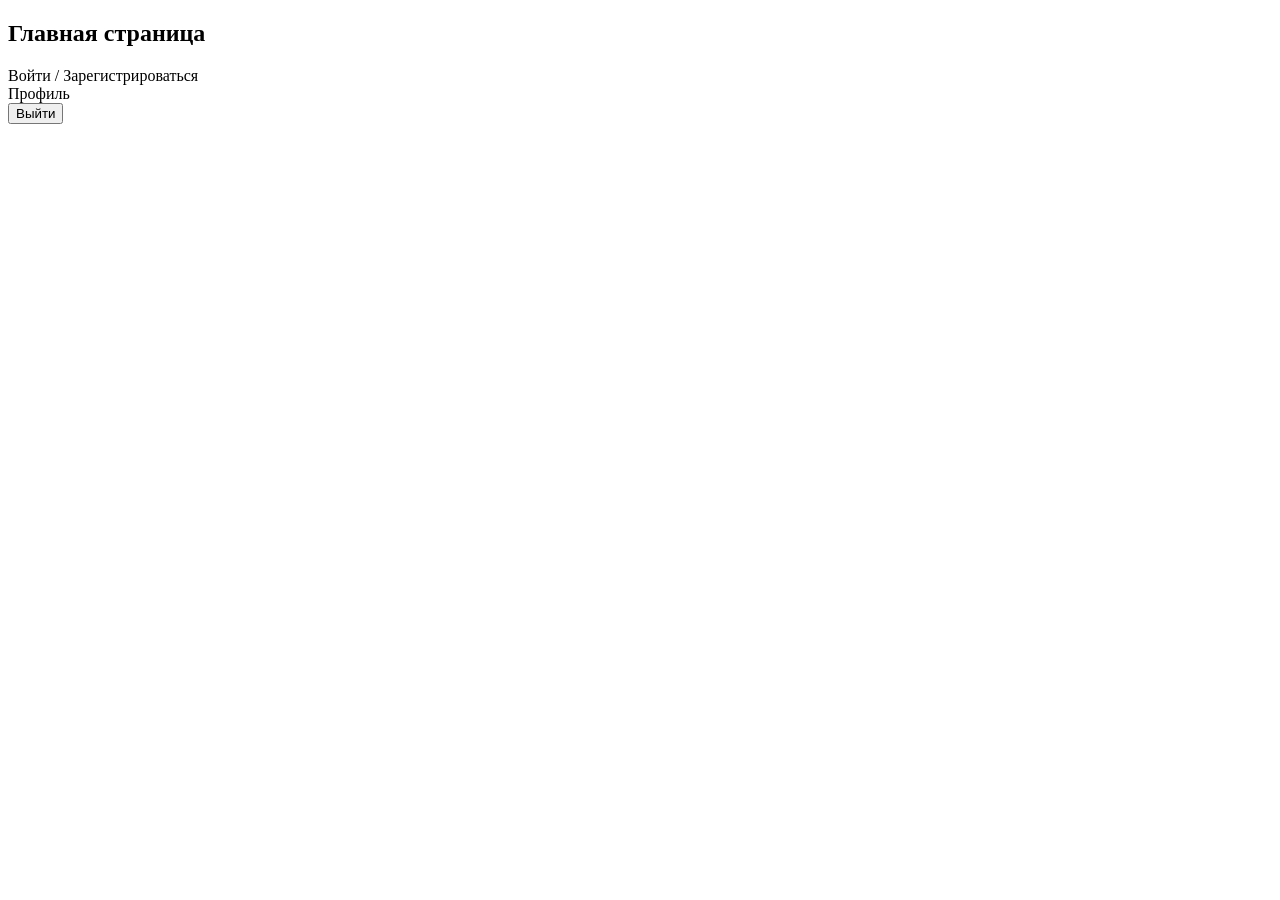
==== src/main/resources/templates/index.html @ 287f3b5e "Registration by Keycloak client" ====
<!DOCTYPE html>
<html xmlns:th="http://www.thymeleaf.org" lang="en" >
<head>
    <meta charset="UTF-8">
    <title>Главная</title>
</head>
<body>
    <h2>Главная страница</h2>

    <div>
        <a th:href="@{/oauth2/authorization/keycloak}">Войти / Зарегистрироваться</a>
    </div>

    <div>
        <a th:href="@{/profile}">Профиль</a>
    </div>

    <form th:action="@{/logout}" method="post">
        <button type="submit">Выйти</button>
    </form>
</body>
</html>
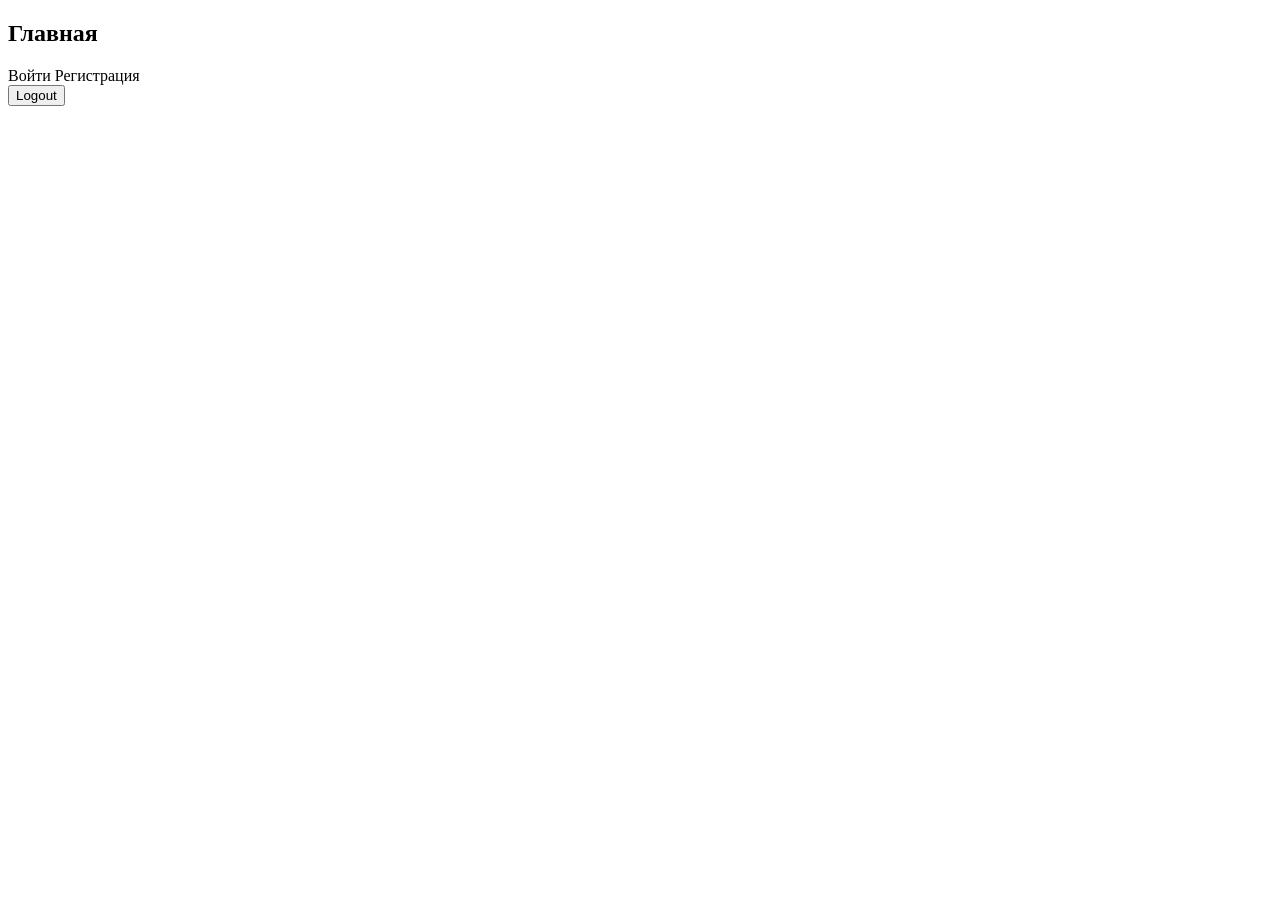
==== commit fbb44d1b: "Registration by Keycloak client (not worked)" ====
--- a/src/main/resources/templates/index.html
+++ b/src/main/resources/templates/index.html
@@ -5,18 +5,12 @@
     <title>Главная</title>
 </head>
 <body>
-    <h2>Главная страница</h2>
-
-    <div>
-        <a th:href="@{/oauth2/authorization/keycloak}">Войти / Зарегистрироваться</a>
-    </div>
-
-    <div>
-        <a th:href="@{/profile}">Профиль</a>
-    </div>
+    <h2>Главная</h2>
+    <a th:href="@{/login}">Войти</a>
+    <a th:href="@{/register}">Регистрация</a>
 
     <form th:action="@{/logout}" method="post">
-        <button type="submit">Выйти</button>
+        <button type="submit">Logout</button>
     </form>
 </body>
 </html>
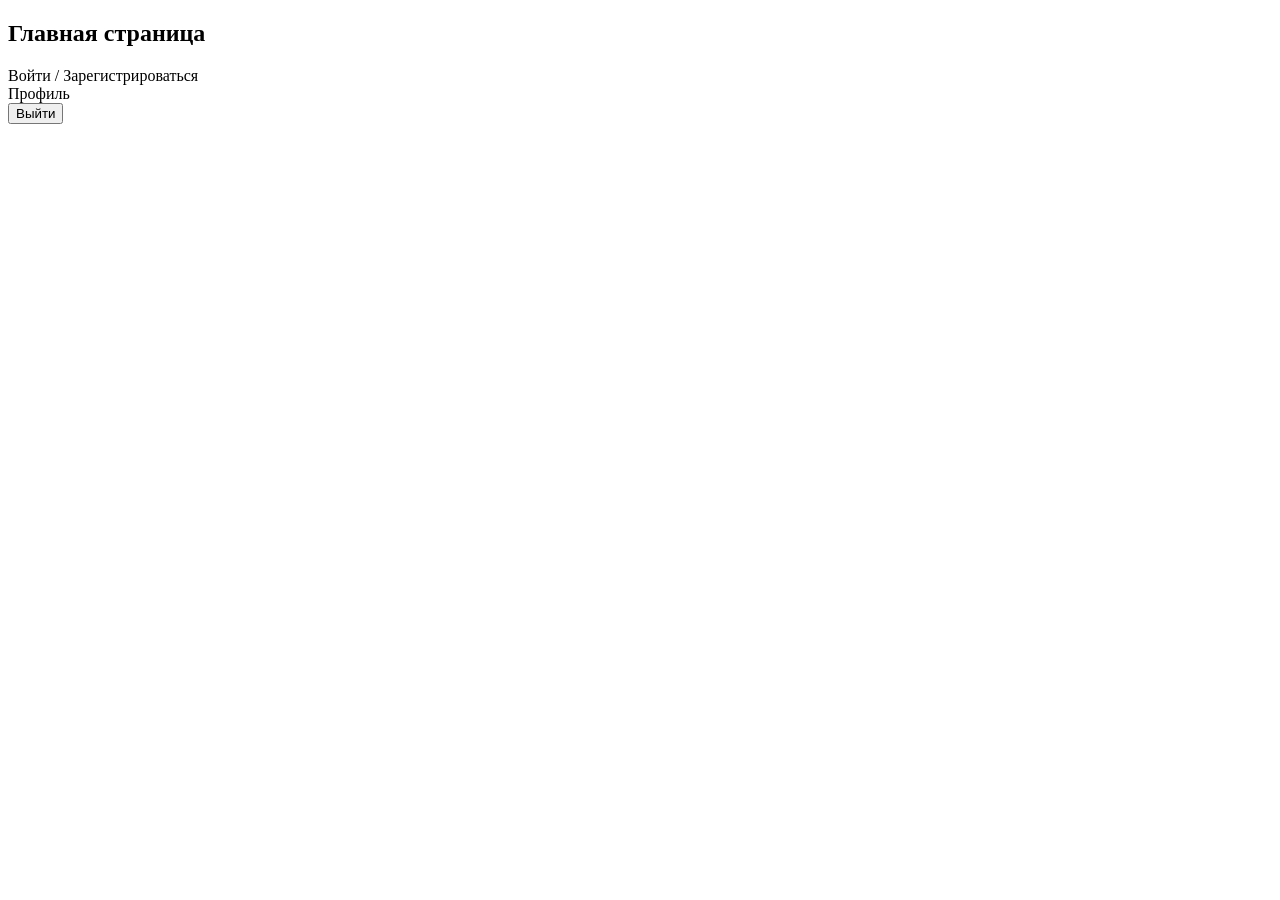
==== commit 6bea0e49: "Registration by Keycloak client (worked)" ====
--- a/src/main/resources/templates/index.html
+++ b/src/main/resources/templates/index.html
@@ -5,12 +5,18 @@
     <title>Главная</title>
 </head>
 <body>
-    <h2>Главная</h2>
-    <a th:href="@{/login}">Войти</a>
-    <a th:href="@{/register}">Регистрация</a>
+    <h2>Главная страница</h2>
+
+    <div>
+        <a th:href="@{/oauth2/authorization/keycloak}">Войти / Зарегистрироваться</a>
+    </div>
+
+    <div>
+        <a th:href="@{/profile}">Профиль</a>
+    </div>
 
     <form th:action="@{/logout}" method="post">
-        <button type="submit">Logout</button>
+        <button type="submit">Выйти</button>
     </form>
 </body>
 </html>
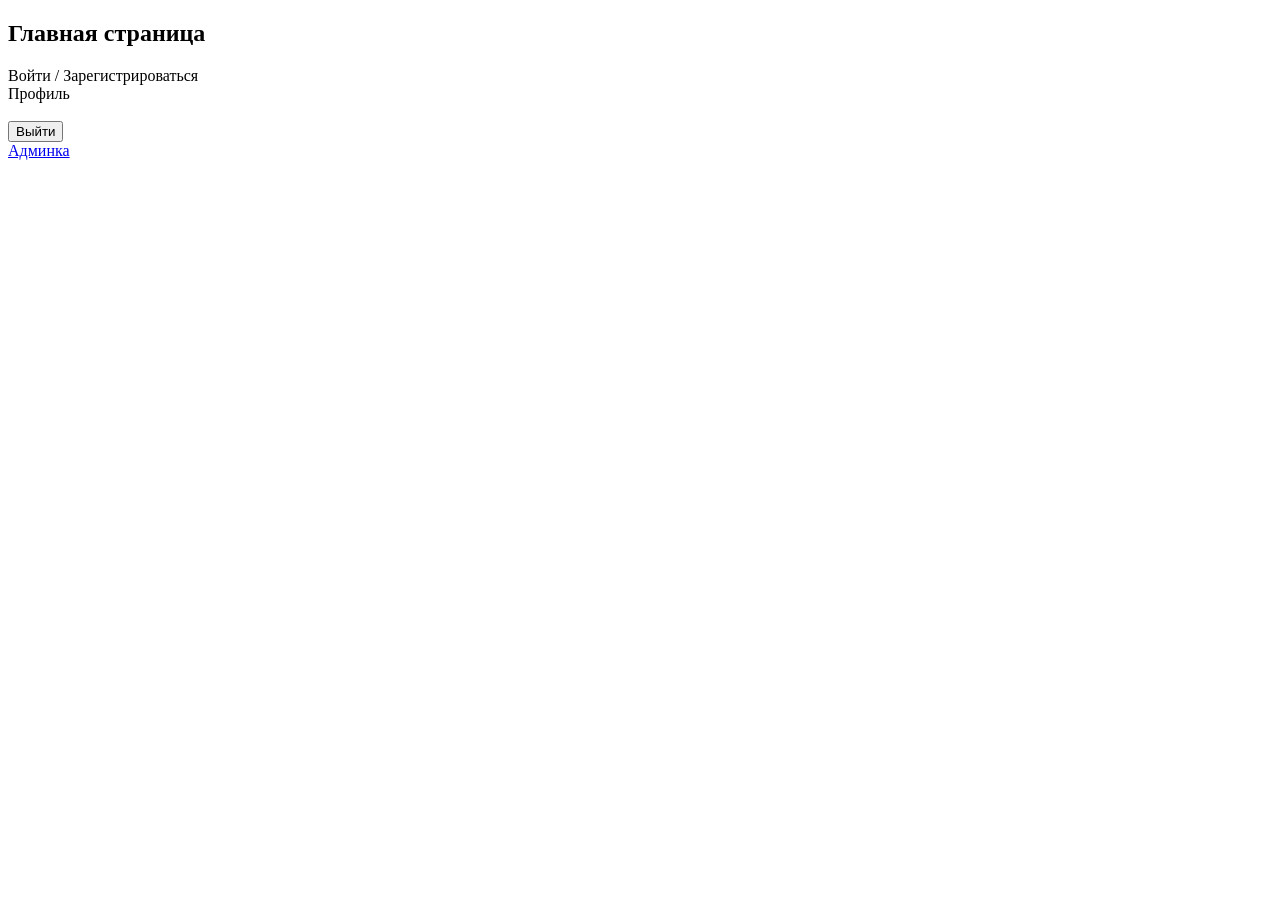
==== commit 4e35e20e: "Added second Keycloak client (for add roles). Using ROLES in config and in html" ====
--- a/src/main/resources/templates/index.html
+++ b/src/main/resources/templates/index.html
@@ -1,5 +1,5 @@
 <!DOCTYPE html>
-<html xmlns:th="http://www.thymeleaf.org" lang="en" >
+<html xmlns:sec="http://www.w3.org/1999/xhtml" xmlns:th="http://www.w3.org/1999/xhtml" lang="en">
 <head>
     <meta charset="UTF-8">
     <title>Главная</title>
@@ -15,8 +15,13 @@
         <a th:href="@{/profile}">Профиль</a>
     </div>
 
+    <br/>
     <form th:action="@{/logout}" method="post">
         <button type="submit">Выйти</button>
     </form>
+
+    <div sec:authorize="hasRole('ADMIN')">
+        <a href="/admin">Админка</a>
+    </div>
 </body>
 </html>
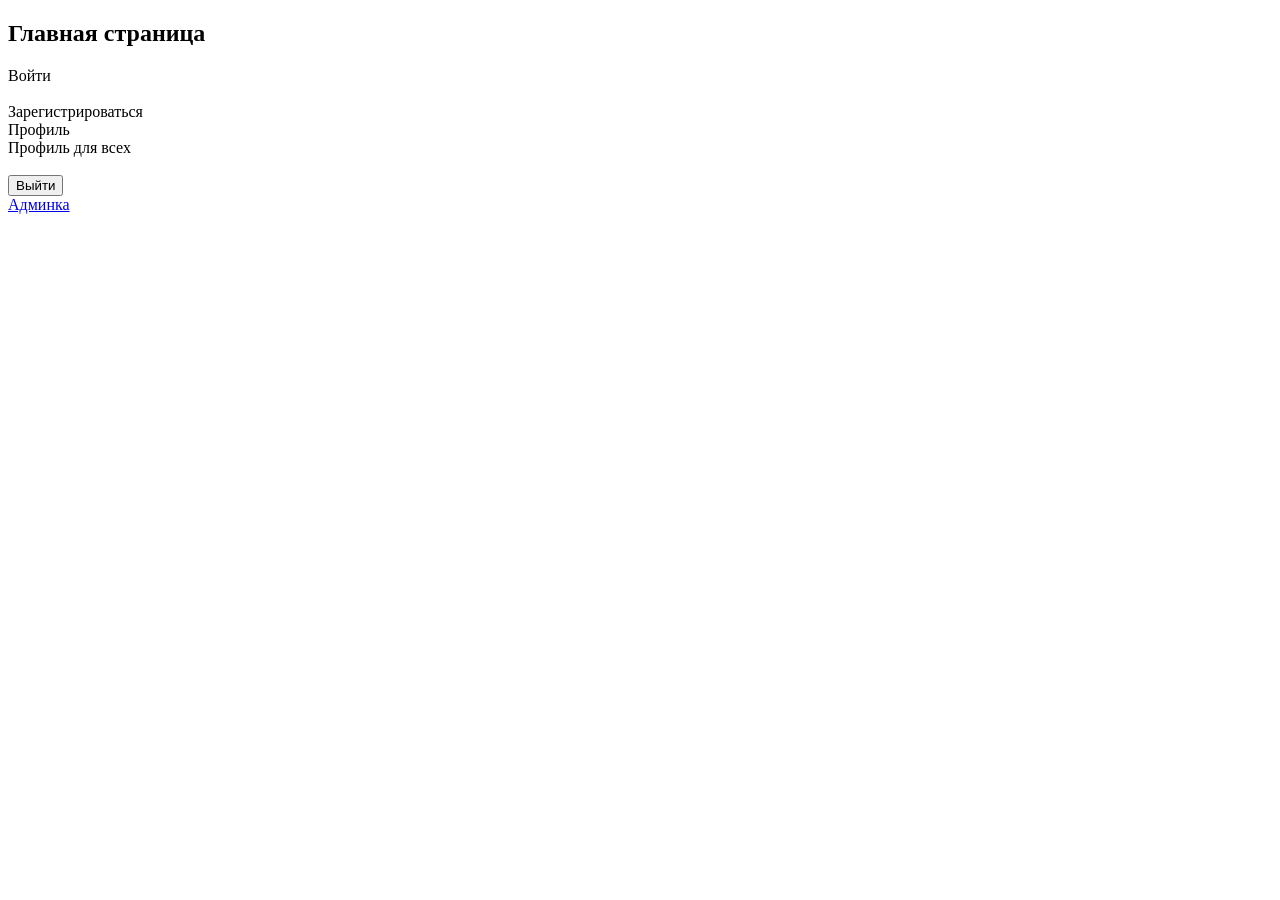
==== commit 8c5f8ca5: "Added UI for registration and login in Keycloak" ====
--- a/src/main/resources/templates/index.html
+++ b/src/main/resources/templates/index.html
@@ -8,11 +8,20 @@
     <h2>Главная страница</h2>
 
     <div>
-        <a th:href="@{/oauth2/authorization/keycloak}">Войти / Зарегистрироваться</a>
+        <a th:href="@{/oauth2/authorization/keycloak}">Войти</a>
+    </div>
+    <br/>
+
+    <div>
+        <a th:href="@{/register}">Зарегистрироваться</a>
     </div>
 
     <div>
         <a th:href="@{/profile}">Профиль</a>
+    </div>
+
+    <div>
+        <a th:href="@{/not-secured-profile}">Профиль для всех</a>
     </div>
 
     <br/>
@@ -20,7 +29,7 @@
         <button type="submit">Выйти</button>
     </form>
 
-    <div sec:authorize="hasRole('ADMIN')">
+    <div sec:authorize="hasRole('hotel_provider_admin')">
         <a href="/admin">Админка</a>
     </div>
 </body>
